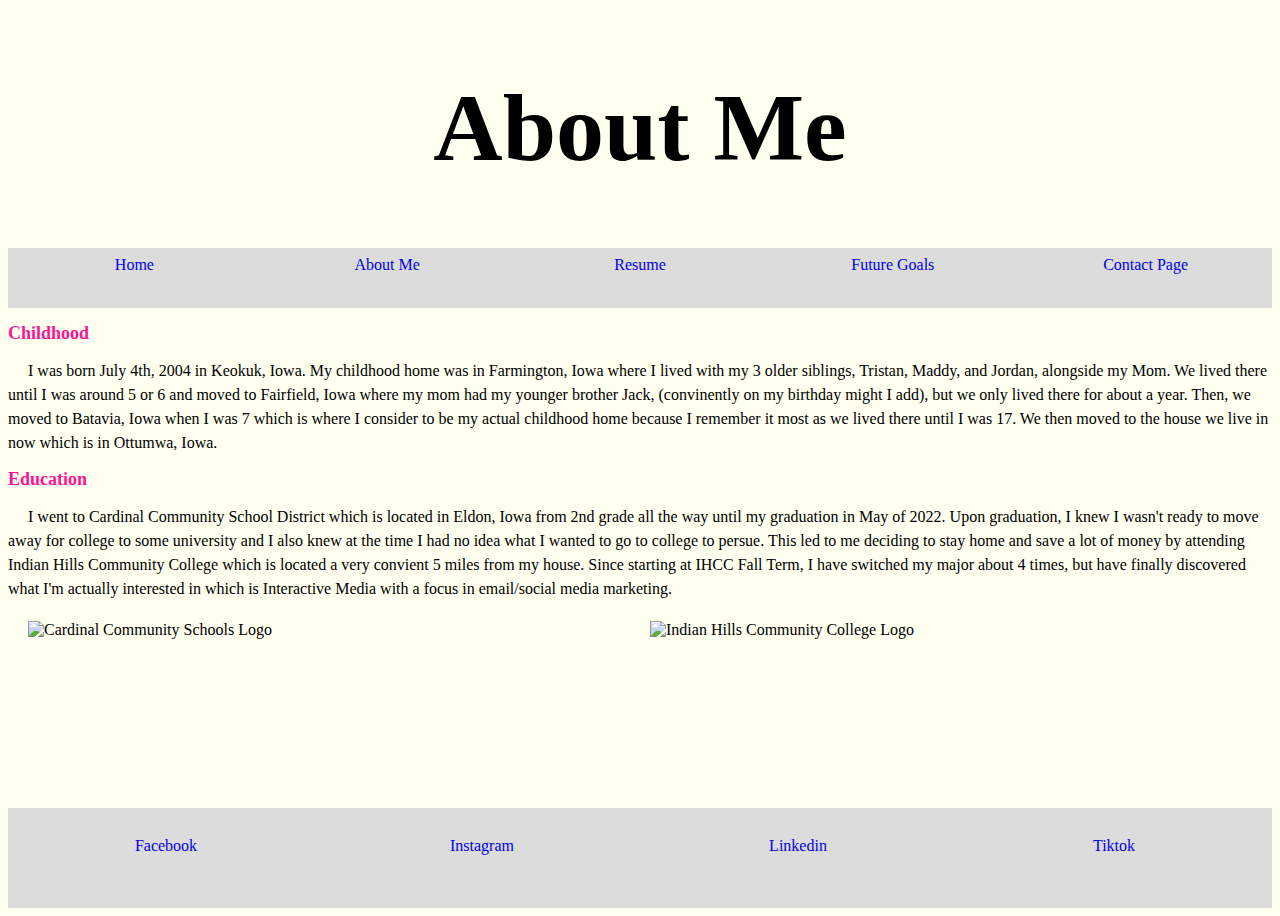
==== html/aboutme.html @ 75adfc14 "initial commit" ====
<!DOCTYPE html>
<html lang="en">
<head>
    <meta charset="UTF-8">
    <meta http-equiv="X-UA-Compatible" content="IE=edge">
    <meta name="viewport" content="width=device-width, initial-scale=1.0">
    <link rel="stylesheet" href="../css/sophie.css">
    <link rel="shortcut icon" href="../images/favicon.ico">
    <title>About Me</title>
</head>
<body>
    <header>
        <div id="header"> 
            <h1 id="heading1"> About Me</h1>
        </div>
     </header>

    <nav id="nav"> 
        <a href="index.html">Home</a>
        <a href="aboutme.html">About Me</a>
        <a href="resume.html">Resume</a>
        <a href="futuregoals.html">Future Goals</a>
        <a href="contact.html">Contact Page</a>
    </nav>
    <div id="card1">
        <h2>Childhood </h2>
        <p1> I was born July 4th, 2004 in Keokuk, Iowa. My childhood home was in Farmington, Iowa where I lived with my 3 older siblings, Tristan, Maddy, and Jordan, alongside my Mom. We lived there until I was around 5 or 6 and moved to Fairfield, Iowa where my mom had my younger brother Jack, (convinently on my birthday  might I add), but we only lived there for about a year. Then, we moved to Batavia, Iowa when I was 7 which is where I consider to be my actual childhood home because I remember it most as we lived there until I was 17. We then moved to the house we live in now which is in Ottumwa, Iowa.  </p1>
        <h2>Education</h2>
        <p1>I went to Cardinal Community School District which is located in Eldon, Iowa from 2nd grade all the way until my graduation in May of 2022. Upon graduation, I knew I wasn't ready to move away for college to some university and I also knew at the time I had no idea what I wanted to go to college to persue. This led to me deciding to stay home and save a lot of money by attending Indian Hills Community College which is located a very convient 5 miles from my house. Since starting at IHCC Fall Term, I have switched my major about 4 times, but have finally discovered what I'm actually interested in which is Interactive Media with a focus in email/social media marketing.  </p1>
    </div>
    <div class="row">
        <div class="column">
            <img src="/portfolio/images/cardinal.png" alt="Cardinal Community Schools Logo">
        </div>
        <div class="column">
            <img src="/portfolio/images/indianhills.jpeg" alt="Indian Hills Community College Logo">
        </div>
    </div>
        <footer id="footer">
        <nav id="footernav">
         <a href="https://www.facebook.com/sophie.langford.756/" target="_blank"> Facebook</a>
         <a href="https://www.instagram.com/sophie.isabella.langford/" target="_blank"> Instagram</a>
         <a href="https://www.linkedin.com/in/sophie-langford-2624b3239/" target="_blank"> Linkedin</a>
         <a href="https://www.tiktok.com/@sophie.ackles?_t=8betPnBvoac&_r=1" target="_blank"> Tiktok</a>
        </nav>
     </footer>
</body>
</html>
---- css/sophie.css ----
/*this is the header style for every page*/
header {
    display: grid;
    grid-template-columns: "header";
    background-image: url(https://e7.pngegg.com/pngimages/715/211/png-clipart-pink-watercolor-background-ink-splash-watercolor-painting.png) ;
    grid-row: 1/3;
    gap: 1em;
    justify-items: center;
    font-size: xxx-large;
    color:black;
    font-family: Georgia, 'Times New Roman', Times, serif;
}
nav {
    display: flex;
    text-align: center;
    justify-content: center;
    height: 60px;
    background-color:gainsboro;
    font-family: Georgia, 'Times New Roman', Times, serif;
}
nav a{
    text-decoration: none;
    width: 100%;
    height: 75px;
    line-height: 50px;
    align-self: center;
    
}
a:hover{
    color:palevioletred;
    background-color:cornsilk; 
}
body {
    background-color: ivory;
    min-height: 100vh;
    display: flex;
    flex-direction: column;
}
#homepageimage {
    display: flex;
    margin-right: auto;
    margin-left:auto ;
    margin-bottom: 50px;
    max-width: 70%;
    justify-content: center;
    gap: 15px;
}
#welcome {
    font-size:xx-large;
    color: midnightblue;
}
#sophieandcat {
    height: 250px;
    width: 450px;
    display: block;
    margin:  auto;
    box-shadow: 5px 5px 10px darkgray;
    border-radius: 50%;
}
.row{
    display: flex;
    align-content: baseline;
    padding: 10px;
}
.column{
    display: flex;
    flex: 50%;
    padding: 5px;
    align-content: baseline;
    padding: 10px;
}

p1{
    line-height: 1.5;
    margin: 20px;
    font-family: Georgia, 'Times New Roman', Times, serif;
}
h2{
    font-size: large;
    font-family: Georgia, 'Times New Roman', Times, serif;
    color: deeppink;
}
#footernav{
    height: 100px;
    background-image: url(https://media.istockphoto.com/id/1398999936/vector/illustration-of-light-blue-dots-and-striped-circles-pattern-background.jpg?s=612x612&w=0&k=20&c=4277V1AOFLZoU4qsrM99_JrimDq5Cbg6Bxc7Fk7yUJY=);
}
footer{
    margin-top: auto;
}
@media screen and (max-width:640px) {
    body {
        width: 400px;
    }
    #sophieandcat {
        width: 200px;
        height: 75px;
        
    }
    footer {
        height: ;
    }
    p1{
        width: 50px;
        font-size: small;
    }
    h2{
        font-size: medium;
    }
    header{
        font-size: larger;
    }
    nav{
        font-size: medium;
        width: 400x;
        display: flex;
        justify-content: center;
        flex-direction: column;

    }
}
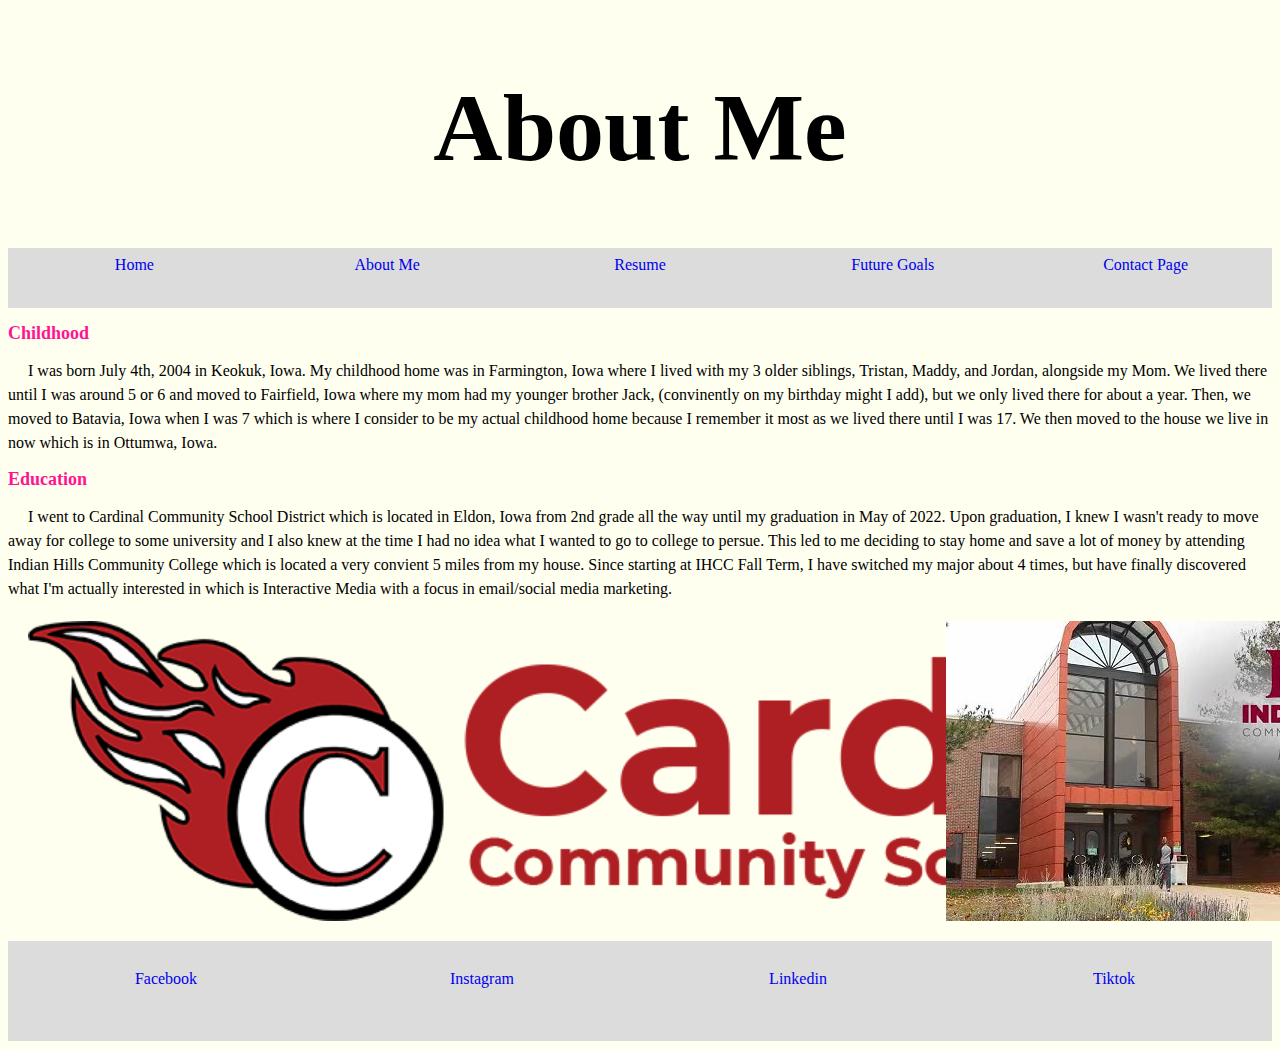
==== commit 281e15ea: "images fixed" ====
--- a/html/aboutme.html
+++ b/html/aboutme.html
@@ -16,7 +16,7 @@
      </header>
 
     <nav id="nav"> 
-        <a href="index.html">Home</a>
+        <a href="../index.html">Home</a>
         <a href="aboutme.html">About Me</a>
         <a href="resume.html">Resume</a>
         <a href="futuregoals.html">Future Goals</a>
@@ -30,10 +30,10 @@
     </div>
     <div class="row">
         <div class="column">
-            <img src="/portfolio/images/cardinal.png" alt="Cardinal Community Schools Logo">
+            <img src="/images/cardinal.png" alt="Cardinal Community Schools Logo">
         </div>
         <div class="column">
-            <img src="/portfolio/images/indianhills.jpeg" alt="Indian Hills Community College Logo">
+            <img src="/images/indianhills.jpeg" alt="Indian Hills Community College Logo">
         </div>
     </div>
         <footer id="footer">
